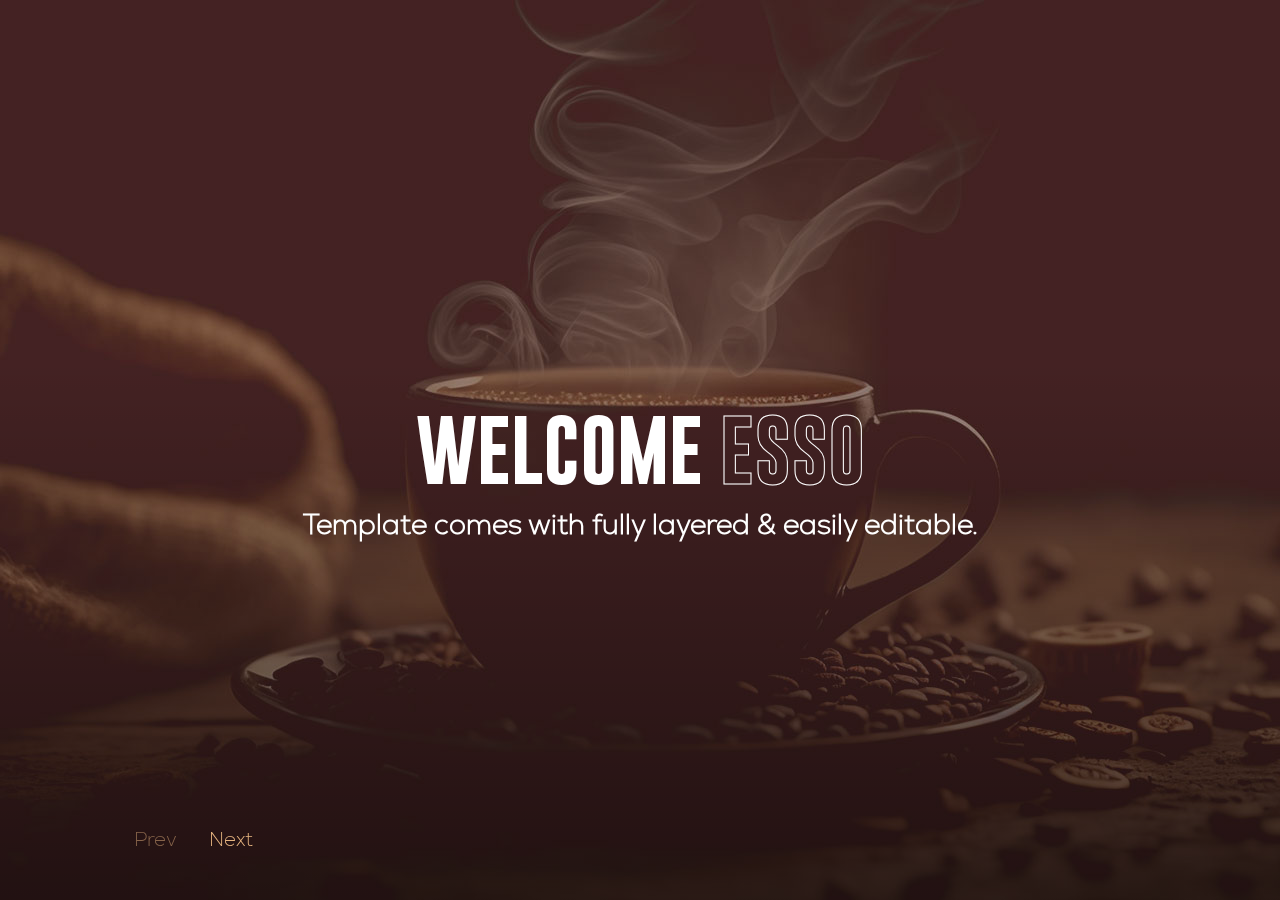
==== index.html @ eca82db4 "git init" ====
<!DOCTYPE html>
<html lang="en-US">

<head>

  <meta http-equiv="Content-Type" content="text/html; charset=UTF-8">
  <meta name="viewport" content="width=device-width, initial-scale=1.0">

  <title>ESSO | Coffee Shop Slider</title>

  <link rel='stylesheet' href='css/showcase.css' type='text/css' media='all'>
  <link rel='stylesheet' href='css/style.css' type='text/css' media='all'>
</head>

<body class="home page-template page-template-showcase-page page-template-showcase-page-php page page-id-16 hidden hidden-ball smooth-scroll">
  <main>

    <!--Cd-main-content -->
    <div class="cd-index cd-main-content">

      <!-- Page Content -->
      <div id="page-content" class="light-content">

        <div id="content-scroll">
          <!-- Main -->
          <div id="main">

            <!-- Main Content -->
            <div id="main-content">

              <!-- Showcase Holder -->
              <div id="showcase-holder">
                <div id="showcase-tilt-wrap">
                  <div id="showcase-tilt">
                    <div id="showcase-slider" class="swiper-container">
                      <div class="swiper-control">
                        <button class="swiper-button-prev">Prev</button>
                        <button class="swiper-button-next">Next</button>
                      </div>
                      <div class="swiper-wrapper">
                        <!-- Section Slide -->
                        <div class="swiper-slide" data-number="" data-title="">
                          <div class="img-mask">
                            <div class="section-image"
                              data-src="img/Photo-1.jpg">
                            </div>
                          </div>
                          <div class="title hide-ball" data-type="page-transition">
                            <div>
                              WELCOME <span>ESSO</span>
                            </div>
                            <p class="subtitle">Template comes with fully layered & easily editable.</p>
                          </div>
                        </div>
                        <!--/Section Slide -->
                        <!-- Section Slide -->
                        <div class="swiper-slide" data-number="" data-title="">
                          <div class="img-mask">
                            <div class="section-image"
                              data-src="img/Photo-2.jpg">
                            </div>
                          </div>
                          <div class="title hide-ball" data-type="page-transition">
                            <div>
                              ESSO <span>COFFEE</span>
                            </div>
                            <p class="subtitle">Template comes with fully layered & easily editable.</p>
                          </div>
                        </div>
                        <!--/Section Slide -->
                        <!-- Section Slide -->
                        <div class="swiper-slide" data-number="" data-title="">
                          <div class="img-mask">
                            <div class="section-image"
                              data-src="img/Photo-3.jpg">
                            </div>
                          </div>
                          <div class="title hide-ball" data-type="page-transition">
                            <div>
                              SPECIAL <span>COFFEE</span>
                            </div>
                            <p class="subtitle">Template comes with fully layered & easily editable.</p>
                          </div>
                        </div>
                        <!--/Section Slide -->
                      </div>
                    </div>
                  </div>
                </div>
                <div class="showcase-captions-wrap no-stroked">
                  <div class="showcase-captions"></div>
                </div>
              </div>
              <!-- Showcase Holder -->
            </div>
            <!-- /Main Content -->
          </div>
          <!--/Main -->
        </div>
      </div>
      <!--/Page Content -->
    </div>
    <!--/Cd-main-content -->
  </main>
  <!--/Main -->

  <script type='text/javascript' src='js/jquery.min.js'></script>
  <script type='text/javascript' src='js/scrollmagic.min.js'></script>
  <script type='text/javascript' src='js/animation.gsap.min.js'></script>
  <script type='text/javascript' src='js/jquery.waitforimages.js'></script>
  <script type='text/javascript' src='js/tweenmax.min.js'></script>
  <script type='text/javascript' src='js/wheel-indicator.js'></script>
  <script type='text/javascript' src='js/swiper.min.js'></script>
  <script type='text/javascript' src='js/smooth-scrollbar.min.js'></script>
  <script type='text/javascript' src='js/scripts.js'></script>
</body>

</html>
---- css/showcase.css ----
#showcase-holder {
  width:100%;
  height:100vh;
  position:absolute;
  perspective: 1000px;
  overflow:hidden;
  /* -webkit-transform: scale(1.05);
  transform: scale(1.05); */
}

#showcase-tilt-wrap {
  width:100%;
  height:100vh;
  position:absolute;
  perspective: 1000px;
  overflow:hidden;
}

#showcase-tilt {
  width:100%;
  height:100%;
  position:fixed;
  overflow:visible;
  transform-style: preserve-3d;
  -webkit-transform: none !important;
  transform: none !important;	
}

#showcase-tilt.disabled {
  -webkit-transform: translate3d(0, 0, 0) scale(1.05)!important;
  transform: translate3d(0, 0, 0) scale(1.05)!important;
  -webkit-transition: 0.5s ease-in-out;
  transition: 0.5s ease-in-out;
}

#showcase-slider, #showcase-carousel-slider {
  height: 100%;
  width: 100%;
}

.scale-up #showcase-slider {
  cursor: grabbing!important;
}

#showcase-slider .swiper-wrapper {
  position: relative;
  display: block;
  -webkit-box-sizing: border-box;
  box-sizing: border-box;
}

.swiper-slide {
  width: 100%;
  height: 100%;
  position: relative;
  overflow: hidden;
  -webkit-user-select: none;
  -webkit-touch-callout: none; 
  user-select: none;		
}

.img-mask {	
  width:100%;
  height:100%;
  display: block;
  position:absolute;
  box-sizing:border-box;
}

.section-image {
  position:relative;
  width:100%;
  height:100%;
  background-repeat:no-repeat;
  background-position:center center;
  background-size: cover;
  opacity:1;		 
}

.section-image::after {
  content: "";
  width: 100%;
  height: 60%;
  position: absolute;
  bottom: 0;
  left: 0;
  pointer-events: none;
  background: -moz-linear-gradient(top, rgba(0,0,0,0) 0%, rgba(0,0,0,0.5) 100%);
  background: -webkit-linear-gradient(top, rgba(0,0,0,0) 0%,rgba(0,0,0,0.5) 100%);
  background: linear-gradient(to bottom, rgba(0,0,0,0) 0%,rgba(0,0,0,0.5) 100%);
  filter: progid:DXImageTransform.Microsoft.gradient( startColorstr='#00000000', endColorstr='#a6000000',GradientType=0 );
}

#showcase-holder .showcase-captions-wrap {
  position: absolute;
  top: 0;
  right: 0;
  left: 0;
  margin: 0 auto;		
  padding: 0 50px;
  box-sizing: border-box;
  max-width:1280px;
  width: 100%;
  height:180px;
  z-index: 100;
  bottom: 0;
  pointer-events:none;
  overflow:hidden;
  top:calc(50vh - 90px);
}

#showcase-holder .showcase-captions-wrap.stroked {
  height:540px;
  top:calc(50vh - 90px);
  padding-top:180px;
  transform: translateY(-180px);
  -webkit-transform: translateY(-180px);
  
}

#showcase-holder .showcase-captions {
  width:100%;
  box-sizing: border-box;
  position:relative;
}

#showcase-holder .swiper-pagination-bullet {
  position: relative;
  width: 100%;
  height: auto;
  display: block;
  border-radius: 0;
  background: transparent;
  box-sizing: border-box;
  text-align: left;
  opacity: 1;
  bottom: 0;	
}

#showcase-holder .swiper-pagination-bullet {
  color: rgba(0,0,0,1);
  text-align: left;
}

.light-content #showcase-holder .swiper-pagination-bullet {
  color: rgba(255,255,255,1);
}

.swiper-slide .outer {
  max-width: 1280px;
  position: relative;
  margin: 0 auto;
  padding: 0 70px;
  box-sizing: border-box;
}

.title {
  font-weight: 700;
  font-family: 'Gobold', sans-serif;
  position: relative;
  display:flex;
  flex-direction: column;
  align-items: center;
  column-gap: 20px;
  margin-bottom:0px;
  width:auto;
  font-size:110px;
  line-height:180px;
  color:#000;
  -webkit-touch-callout: none; 
  -webkit-user-select: none; 
  -khtml-user-select: none; 
  -moz-user-select: none; 
  -ms-user-select: none; 
  user-select: none; 
}

.light-content .title {
  color:#fff;
}

.no-stroked .title {
  position:absolute;
  top:0;
  opacity:0;
  transform: translateY(180px);
  -webkit-transform: translateY(180px);
}

.no-stroked .swiper-pagination-bullet:first-child .title {
  position:absolute;
  top:0;
  opacity:1;
  transform: translateY(0px);
  -webkit-transform: translateY(0px);
}

.stroked .title {
  color:transparent;
  -webkit-text-stroke: 1px #000;
  opacity:0.3;
}

.light-content .stroked .title {
  color:transparent;
  -webkit-text-stroke: 1px #fff;
}

.stroked .title {
  position:absolute;
  top:0;
  opacity:0;
  transform: translateY(180px);
  -webkit-transform: translateY(180px);
}

.stroked .swiper-pagination-bullet:nth-child(1) .title {
  position:absolute;
  top:0;
  opacity:0.3;
  transform: translateY(0px);
  -webkit-transform: translateY(0px);
}

.stroked .swiper-pagination-bullet:nth-child(2) .title {
  position:absolute;
  top:0;
  opacity:0.3;
  transform: translateY(180px);
  -webkit-transform: translateY(180px);
}

.stroked .swiper-pagination-bullet:nth-child(3) .title {
  position:absolute;
  top:0;
  opacity:0.3;
  transform: translateY(360px);
  -webkit-transform: translateY(360px);
}

.outer .title {
  opacity:1;
  transform: none !important;
}

.title span, .stroked .title span {
  color: transparent;
  -webkit-text-stroke: 1px #fff;
}

.showcase-subtitles-wrap {
  position: absolute;
  left: 0;
  top:30px;
  width: 100%;
  height: 20px;
  overflow: hidden;
  pointer-events:none;
}

.showcase-subtitles-wrap .swiper-pagination-bullet {
  position: relative;
  width: 100%;
  height: auto;
  display: block;
  border-radius: 0;
  background: transparent;
  box-sizing: border-box;
  text-align: left;
  opacity: 1;
  bottom: 0;	
}

.subtitle {
  transform: none !important;
  font-family: "NexaExtra", sans-serif;
  font-size: 28px;
}

.showcase-subtitles-wrap .swiper-pagination-bullet:first-child .subtitle {
  position:absolute;
  top:0;
  opacity:1;
  transform: translateY(0px);
  -webkit-transform: translateY(0px);
}

.light-content .showcase-subtitles-wrap .subtitle {
  color:#fff;
}

.no-stroked .subtitle, .stroked .subtitle {
  position:absolute;
  display:none;
}

.arrows-wrap {
  width: 160px;
  height: 80px;
  position: relative;
  float:left;
  bottom:0px;
  pointer-events:initial;
  opacity:1;
}

.prev-wrap, .next-wrap {
  width:80px;
  height:80px;
  float:left;
  display: flex;
  position: relative;
  justify-content: center;
  align-items: center;
}

.next-wrap {
  float:right;
}

.arrows-wrap .swiper-button-next, .arrows-wrap .swiper-button-prev {
  position: relative;
  top: auto;
  width: 40px;
  height: 40px;
  margin-top: 0;
  z-index: 10;
  cursor: pointer;
  background-size: 11px 20px;
  background-position: center;
  background-repeat: no-repeat;
  left: auto;
  right: auto;
  background-image:none!important; 
}

.arrows-wrap .swiper-button-prev::before {
  height: 40px;
  width: 40px;
  position: absolute;
  left:0;
  font-size: 30px;
  line-height:40px;
  text-align:center;		
  font-family: 'FontAwesome';
  content: "\f106";
  color: #000;
  -webkit-transition: 0.15s ease-in-out;
  transition: 0.15s ease-in-out;
}

.arrows-wrap .swiper-button-next::before {
  height: 40px;
  width: 40px;
  position: absolute;
  left:0;
  font-size: 30px;
  line-height:40px;
  text-align:center;		
  font-family: 'FontAwesome';
  content: "\f107";
  color: #000;
  -webkit-transition: 0.15s ease-in-out;
  transition: 0.15s ease-in-out;
}

.light-content .arrows-wrap .swiper-button-prev::before, .light-content .arrows-wrap .swiper-button-next::before {
  color: #fff;
}

.arrows-wrap .swiper-button-next.swiper-button-disabled, .arrows-wrap .swiper-button-prev.swiper-button-disabled {
  opacity: 1;
}
  
#quickmenu {
  position:fixed;
  z-index:15;
  height:100vh;
  width:100%;
  top:0;
  left:0;
  right:0;
  bottom:0;
  opacity:0;
  visibility:hidden;
    box-sizing: border-box;
  -webkit-transition: all 0.1s ease-in-out 0.3s;
  transition: all 0.1s ease-in-out 0.3s;
}

#quickmenu::after {
  content: "";
  width: 100%;
  height: 30%;
  position: absolute;
  top: 0;
  left: 0;
  pointer-events: none;
  opacity:0;
  -webkit-transition: all 0.1s ease-in-out 1s;
  transition: all 0.1s ease-in-out 1s;
  background: -moz-linear-gradient(top, rgba(255,255,255,1) 25%, rgba(255,255,255,0) 100%); 
  background: -webkit-linear-gradient(top, rgba(255,255,255,1) 25%, rgba(255,255,255,0) 100%); 
  background: linear-gradient(to bottom, rgba(255,255,255,1) 25%, rgba(255,255,255,0) 100%); 
  filter: progid:DXImageTransform.Microsoft.gradient( startColorstr='#000000', endColorstr='#00000000',GradientType=0 ); 
}

.light-content #quickmenu::after {
  content: "";
  width: 100%;
  height: 30%;
  position: absolute;
  top: 0;
  left: 0;
  pointer-events: none;
  opacity:0;
  -webkit-transition: all 0.1s ease-in-out 1s;
  transition: all 0.1s ease-in-out 1s;
  background: -moz-linear-gradient(top, rgba(17,17,17,1) 25%, rgba(17,17,17,0) 100%); 
  background: -webkit-linear-gradient(top, rgba(17,17,17,1) 25%, rgba(17,17,17,0) 100%); 
  background: linear-gradient(to bottom, rgba(17,17,17,1) 25%, rgba(17,17,17,0) 100%); 
  filter: progid:DXImageTransform.Microsoft.gradient( startColorstr='#000000', endColorstr='#00000000',GradientType=0 ); 
}

#quickmenu.active::after {
  opacity:1;
  -webkit-transition: all 0.3s ease-in-out 0.5s;
  transition: all 0.3s ease-in-out 0.5s;
}

#quickmenu.active {
  opacity:1;
  visibility:visible;
  -webkit-transition: all 0.3s ease-in-out 0.1s;
  transition: all 0.3s ease-in-out 0.1s;
}

.show-loader #quickmenu.active::after {
  opacity:0;
  visibility:hidden;
  -webkit-transition: all 0.1s ease-in-out 0s;
  transition: all 0.1s ease-in-out 0s;
}

#close-quickmenu {
  position: absolute;
  height:inherit;
  width:100vw;
  top:0;
  left:0;
  right:0;
  bottom:0;
}

#quickmenu .outer {
  width: 100%;
  box-sizing: border-box;
}

#quickmenu .inner {
  vertical-align: middle;
  position: relative;
  text-align: left;
}

#quickmenu-scroll {
  position: fixed;
  left: 0;
  top: 0;
  bottom: 0;
  right: 0;
  width: calc(100% + 30px);
  overflow:hidden;
  overflow-y: scroll;
}

#quick-projects  {
  position: relative;
  top: 0;
  left: 0;
  width: 100%;
  max-width:1280px;
  box-sizing:border-box;
  margin: 0 auto;
  padding: 220px 50px;
  overflow:hidden;
  pointer-events: none;
}

#quick-projects li {
  list-style:none;
  position: relative;
  margin:0;
  display:table;
  cursor:pointer;
  pointer-events: initial;
}

.quick-title {
  font-weight: 700;
  font-family: 'Oswald', sans-serif;
  font-size:3vw;
  line-height:140px;
  position: relative;
  display:table;
  margin-bottom:0px;
  vertical-align: top;
  width:auto;	
  z-index:10;
  color:transparent;
  -webkit-text-stroke: 1px rgba(0,0,0,0.3);
  pointer-events: none;
}

.thumb-no-ajax .quick-title {
  pointer-events: initial;
}

.light-content .quick-title {
  -webkit-text-stroke: 1px rgba(255,255,255,0.3);
}

#quick-projects li:hover .quick-title {
  color:#000;
  -webkit-text-stroke: 1px rgba(0,0,0,0);
}

.light-content #quick-projects li:hover .quick-title {
  color:#fff;
  -webkit-text-stroke: 1px rgba(255,255,255,0);
}

.above .quick-title {
  color:#fff;
  overflow:hidden;
  -webkit-text-stroke: 1px rgba(255,255,255,0);
}

.quick-title span {
  font-size: 12px;
  line-height: 12px;
  position: absolute;
  top:2.3vw;
  right:-25px;
  color:#000;
  -webkit-text-stroke: 0px;
  opacity:0.3;
}

.light-content .quick-title span {
  color:#fff;
}

#quick-projects li:hover .quick-title span {
  opacity:1;
}

.q-cat {
  font-size: 12px;
  line-height: 12px;
  font-weight: 600;
  font-family: 'Poppins', sans-serif;
  position: fixed;
  top: 3vw;
  left: 0;
  color: #fff;
  text-align: right;
  width: 1180px;
  opacity:0;
}

#quick-projects li:hover .quick-title .q-cat {
  opacity:1;
}


.hover-reveal {
  position: fixed;
  width: 500px;
  height: 300px;
  top: 0;
  left: 0;
  pointer-events: none;
  opacity: 0;
}

.show-loader .hover-reveal {
  display:none;
}

.show-loader .above .hover-reveal {
  display:block;
}

.hover-reveal__inner,
.hover-reveal__img {
  width: 100%;
  height: 100%;
  position: relative;
}

.hover-reveal__deco {
  width: 100%;
  height: 100%;
  position: absolute;
  top: 0;
  left: 0;
  background-color: #181314;
}

.hover-reveal__img {
  background-size:cover;
  background-position:center center;
  background-repeat:no-repeat;
  width:100%;
  height: 100%;
  position:relative;
  display:block;
}

.hover-reveal__img::after {
  content: "";
  opacity:0;
  width: 100%;
  height: 60%;
  position: absolute;
  bottom: 0;
  left: 0;
  pointer-events: none;
  -webkit-transition: all 0.6s ease-in-out;
  transition: all 0.6s ease-in-out;
}

.above .hover-reveal__img::after {
  display:none;
}

.load-project-thumb .hover-reveal__img::after {
  content: "";
  opacity:1;
  width: 100%;
  height: 60%;
  position: absolute;
  bottom: 0;
  left: 0;
  pointer-events: none;
  background: -moz-linear-gradient(top, rgba(0,0,0,0) 0%, rgba(0,0,0,0.5) 100%);
  background: -webkit-linear-gradient(top, rgba(0,0,0,0) 0%,rgba(0,0,0,0.5) 100%);
  background: linear-gradient(to bottom, rgba(0,0,0,0) 0%,rgba(0,0,0,0.5) 100%);
  filter: progid:DXImageTransform.Microsoft.gradient( startColorstr='#00000000', endColorstr='#a6000000',GradientType=0 );
  -webkit-transition: all 0.6s ease-in-out;
  transition: all 0.6s ease-in-out;
}


.scale-up #showcase-carousel-slider .swiper-wrapper1 {
  -webkit-transition: all 900ms cubic-bezier(0.19, 1, 0.22, 1)!important;
  transition:         all 900ms cubic-bezier(0.19, 1, 0.22, 1)!important;
  -moz-transform-style: flat;
  -webkit-transform-style: flat;
  -ms-transform-style: flat;
  transform-style: flat;
}

#showcase-holder-wrap {
  width:100%;
  height:100vh;
  position:absolute;
}

#showcase-holder.carousel-slider, #showcase-showcase-holder-wrap {
  overflow:visible;
}

  #showcase-carousel-slider.swiper-container {
      width: 100%;
      height: 100%;
      margin-left: auto;
      margin-right: auto;
  overflow:visible;
  }

#showcase-carousel-slider .section-image {
  max-width: 1060px;
  margin: 0 auto;
  height: 56%;
  top: 22%;
}

#showcase-carousel-slider .outer {
  pointer-events: none;
  max-width: 1280px;
  position: relative;
  margin: 0 auto;
  padding: 0 50px;
  box-sizing: border-box;
}

#showcase-carousel-slider .outer .title-wrapper {
  height:120px;
  line-height: 120px;
  transform: translate3d(0px, 10px, 0px);
  overflow:hidden;
}

#showcase-carousel-slider .outer .title {
  opacity: 1;
  pointer-events: initial;
  line-height: 120px;
}

#showcase-carousel-slider .swiper-slide:nth-child(2) .title {
  transform: translateY(180px);
  -webkit-transform: translateY(180px);
}

#showcase-carousel-slider .outer .title span {
  top: 1.2vw;
}

#showcase-carousel-slider .outer .subtitle-wrapper {
  height:20px;
  line-height: 20px;
  transform: translate3d(0px, 10px, 0px);
  overflow:hidden;
}

#showcase-carousel-slider .outer .subtitle {
  font-size: 14px;
  font-weight: 600;
  line-height: 20px;
  margin-left: 2px;
  margin-bottom: 0px;
  position: relative;
  color:#000;
}

.light-content #showcase-carousel-slider .outer .subtitle {
  color:#fff;
}

#showcase-carousel-slider .swiper-slide:nth-child(2) .subtitle {
  transform: translateY(40px);
  -webkit-transform: translateY(40px);
}

#showcase-carousel-slider .hero-video-wrapper {
    position: absolute;
  z-index:0;
}


/*--------------------------------------------------
16. Responsive
---------------------------------------------------*/			
    
@media only screen and (max-width: 1600px) {

.showcase-subtitles-wrap {
  left: 60px;
}

}

@media only screen and (max-width: 1500px) {

.showcase-subtitles-wrap {
  left: 100px;
}

}


@media only screen and (max-width: 1466px) {
  
.title, #showcase-carousel-slider .outer .title {
  font-size: 70px;
  line-height: 120px;
  height:120px;
}

.title span, .stroked .title span, #showcase-carousel-slider .outer .title span {
  top: 30px;
}

#showcase-holder .showcase-captions-wrap {
  padding: 0 50px;
  box-sizing: border-box;
  max-width: 1280px;
  height: 120px;
  top: calc(50vh - 60px);
}

#showcase-holder .showcase-captions-wrap.stroked {
  height: 360px;
  top: calc(50vh - 60px);
  padding-top: 120px;
  transform: translateY(-120px);
  -webkit-transform: translateY(-120px);
}

.no-stroked .title {
  transform: translateY(120px);
  -webkit-transform: translateY(120px);
}

.stroked .title {
  transform: translateY(120px);
  -webkit-transform: translateY(120px);
}

.stroked .swiper-pagination-bullet:nth-child(2) .title {
  transform: translateY(120px);
  -webkit-transform: translateY(120px);
}

.stroked .swiper-pagination-bullet:nth-child(3) .title {
  transform: translateY(240px);
  -webkit-transform: translateY(240px);
}

.quick-title {
  font-size: 3vw;
  line-height: 100px;
}

#quick-projects  {
  max-width:1280px;
  padding: 180px 50px;
}

.q-cat {
  display:none;
}

.hover-reveal {
  width: 350px;
  height: 200px;
}

.arrows-wrap {
  left: -30px;
}

.showcase-subtitles-wrap {
  left: 60px;
}

#showcase-carousel-slider .img-mask {
  padding: 0 110px;
}



}

@media only screen and (max-width: 1386px) {

.showcase-subtitles-wrap {
  left: 160px;
}

}



@media only screen and (max-width: 1024px) {

#quickmenu {
  display:none;
}

.swiper-slide .outer {
  padding: 0 50px;
}

.title, #showcase-carousel-slider .outer .title {
  font-size: 60px;
  line-height: 100px;
  height:100px;
}

.title span, .stroked .title span, #showcase-carousel-slider .outer .title span {
  top: 25px;
}

#showcase-holder .showcase-captions-wrap {
  padding: 0 40px;
  box-sizing: border-box;
  max-width: 1280px;
  height: 100px;
  top: calc(50vh - 50px);
}

#showcase-holder .showcase-captions-wrap.stroked {
  height: 300px;
  top: calc(50vh - 50px);
  padding-top: 100px;
  transform: translateY(-100px);
  -webkit-transform: translateY(-100px);
}

.no-stroked .title {
  transform: translateY(100px);
  -webkit-transform: translateY(100px);
}

.stroked .title {
  transform: translateY(100px);
  -webkit-transform: translateY(100px);
}

.stroked .swiper-pagination-bullet:nth-child(2) .title {
  transform: translateY(100px);
  -webkit-transform: translateY(100px);
}

.stroked .swiper-pagination-bullet:nth-child(3) .title {
  transform: translateY(200px);
  -webkit-transform: translateY(200px);
}

#showcase-holder.carousel-slider, #showcase-showcase-holder-wrap {
  overflow:hidden;
}

#showcase-carousel-slider .img-mask {
  padding: 0 90px;
}

#showcase-carousel-slider .outer {
  padding: 0 40px;
}

#showcase-carousel-slider .outer .title-wrapper {
  height: 100px;
  line-height: 100px;
}

}


@media only screen and (max-width: 767px) {

.swiper-slide .outer {
  padding: 0 40px;
}

.title, #showcase-carousel-slider .outer .title {
  font-size: 50px;
  line-height: 80px;
  height:80px;
}

.title span, .stroked .title span, #showcase-carousel-slider .outer .title span {
  top: 20px;
}

#showcase-holder .showcase-captions-wrap {
  padding: 0 30px;
  box-sizing: border-box;
  max-width: 1280px;
  height: 80px;
  top: calc(50vh - 40px);
}

#showcase-holder .showcase-captions-wrap.stroked {
  height: 240px;
  top: calc(50vh - 40px);
  padding-top: 80px;
  transform: translateY(-80px);
  -webkit-transform: translateY(-80px);
}

.no-stroked .title {
  transform: translateY(80px);
  -webkit-transform: translateY(80px);
}

.stroked .title {
  transform: translateY(80px);
  -webkit-transform: translateY(80px);
}

.stroked .swiper-pagination-bullet:nth-child(2) .title {
  transform: translateY(80px);
  -webkit-transform: translateY(80px);
}

.stroked .swiper-pagination-bullet:nth-child(3) .title {
  transform: translateY(160px);
  -webkit-transform: translateY(160px);
}

#showcase-carousel-slider .img-mask {
  padding: 0 70px;
}

#showcase-carousel-slider .section-image {
  height: 46%;
  top: 27%;
}

#showcase-carousel-slider .outer {
  padding: 0 30px;
}

#showcase-carousel-slider .outer .title-wrapper {
  height: 80px;
  line-height: 80px;
}

}


@media only screen and (max-width: 479px) {

.swiper-slide .outer {
  padding: 0 30px;
}

.title, #showcase-carousel-slider .outer .title {
  font-size: 40px;
  line-height: 80px;
  height:80px;
}

#showcase-holder .showcase-captions-wrap {
  padding: 0 20px;
}

#showcase-carousel-slider .img-mask {
  padding: 0 50px;
}

#showcase-carousel-slider .section-image {
  height: 30%;
  top: 35%;
}

#showcase-carousel-slider .outer {
  padding: 0 20px;
}

}
---- css/style.css ----
/*
	Theme Name: ESSO
	Theme URI: http://clapat.ro/themes/hervin-wordpress/
	Description: Coffee Shop Slider
	Version: 1.0
	Author: Clapat
	Author URI: http://themeforest.net/user/clapat
	Created Date: 02/05/2024
	License: Themeforest
	License: GNU General Public License version 3.0
	License URI: http://www.gnu.org/licenses/gpl-3.0.html
	Tags: four-columns, custom-background, custom-colors, featured-images, full-width-template, theme-options
	Text Domain: esso
*/

/*------------------------------------------------------------------

01. General Styles
02. Hero Section
03. Main Content 
04. Responsive Media Querries

-------------------------------------------------------------------*/

	
/*--------------------------------------------------
	01. General Settings
---------------------------------------------------*/	
@font-face {
    font-family: 'NexaExtra';
    src: url('../fonts/Nexa-ExtraLight/Nexa-ExtraLight.eot');
    src: url('../fonts/Nexa-ExtraLight/Nexa-ExtraLight.eot?#iefix') format('embedded-opentype'),
        url('../fonts/Nexa-ExtraLight/Nexa-ExtraLight.woff2') format('woff2'),
        url('../fonts/Nexa-ExtraLight/Nexa-ExtraLight.woff') format('woff'),
        url('../fonts/Nexa-ExtraLight/Nexa-ExtraLight.ttf') format('truetype'),
        url('../fonts/Nexa-ExtraLight/Nexa-ExtraLight.svg#Nexa-ExtraLight') format('svg');
    font-weight: 100;
    font-style: normal;
    font-display: swap;
}

@font-face {
    font-family: 'Gobold';
    src: url('../fonts/GoBold/GoboldBold.eot');
    src: url('../fonts/GoBold/GoboldBold.eot?#iefix') format('embedded-opentype'),
        url('../fonts/GoBold/GoboldBold.woff2') format('woff2'),
        url('../fonts/GoBold/GoboldBold.woff') format('woff'),
        url('../fonts/GoBold/GoboldBold.ttf') format('truetype'),
        url('../fonts/GoBold/GoboldBold.svg#GoboldBold') format('svg');
    font-weight: bold;
    font-style: normal;
    font-display: swap;
}

	
html,body{
	font-family: 'NexaExtra';
	font-weight: 300;
	font-size:14px;
	height:100%;
	width:100%;
	color:#777;
	background-color:#000;
}

html {
	box-sizing: border-box;
	margin-right: 0px!important;
	overflow: visible!important;
}

body {
	overflow: hidden;
	overflow-y:scroll;
	-webkit-transition: opacity 0.2s ease-in-out 0.2s;
	transition: opacity 0.2s ease-in-out 0.2s;
}

body.smooth-scroll {
	overflow:hidden;
}

body.hidden {
	opacity:0;
}

html, body, div, span, applet, object, iframe, h1, h2, h3, h4, h5, h6, p, blockquote, pre, a, abbr, acronym, address, big, cite, code, del, dfn, em, font, ins, kbd, q, s, samp, small, strike, strong, sub, sup, tt, var, dl, dt, dd, ol, ul, li, fieldset, form, label, legend, table, caption, tbody, tfoot, thead, tr, th, td {
	border: 0;
	margin: 0;
	outline: 0;
	padding: 0;
	vertical-align: baseline;
}

article,
aside,
details,
figcaption,
footer,
header,
hgroup,
nav,
section {
	display: block;
}

audio {
	display: inline-block;
	max-width: 100%;
}	

address {
	font-style: italic;
	margin-bottom: 24px;
}

abbr[title] {
	border-bottom: 1px dotted #2b2b2b;
	cursor: help;
}

b,
strong {
	font-weight: 600;
	color:#000;
}

.light-content b, .light-content strong {
	font-weight: 600;
	color:#fff;
}

cite,
dfn,
em,
i {
	font-style: italic;
}

mark, ins {
	background: none repeat scroll 0 0 #111;
	text-decoration: none;
	color: #fff;
	padding: 0px 10px;
	display: inline-block;
	border-radius: 2px;
}

code,
kbd,
tt,
var,
samp,
pre {
	font-family: monospace, serif;
	font-size: 15px;
	-webkit-hyphens: none;
	-moz-hyphens:    none;
	-ms-hyphens:     none;
	hyphens:         none;
	line-height: 1.6;
}

pre {
	border: 1px solid rgba(0, 0, 0, 0.1);
	-webkit-box-sizing: border-box;
	-moz-box-sizing:    border-box;
	box-sizing:         border-box;
	margin-bottom: 24px;
	max-width: 100%;
	overflow: auto;
	padding: 12px;
	white-space: pre;
	white-space: pre-wrap;
	word-wrap: break-word;
}

blockquote,
q {
	-webkit-hyphens: none;
	-moz-hyphens:    none;
	-ms-hyphens:     none;
	hyphens:         none;
	quotes: none;
}

blockquote:before,
blockquote:after,
q:before,
q:after {
	content: "";
	content: none;
}

blockquote {
	color: #000;
	font-size: 18px;
	font-weight: 300;
	line-height: 30px;
	margin-bottom: 24px;
	border-left:4px #222 solid;
	padding:20px 20px 20px 40px;
}

blockquote p {
	color: #000;
	margin-bottom:0px;
	font-weight:600;
}

.light-content blockquote p {
	color: #fff;
}

blockquote span {
	display:block;
	margin-top:20px;
	font-weight:400;
	font-size:12px;
	font-style:normal;
	color:#999;
}

blockquote cite,
blockquote small {
	color: #555d66;
	font-size: 14px;
	font-weight: 400;
}

blockquote em,
blockquote i,
blockquote cite {
	font-style: normal;
}

blockquote strong,
blockquote b {
	font-weight: 400;
}

small {
	font-size: smaller;
}

big {
	font-size: 125%;
}

sup,
sub {
	font-size: 75%;
	height: 0;
	line-height: 0;
	position: relative;
	vertical-align: baseline;
}

sup {
	bottom: 1ex;
}

sub {
	top: .5ex;
}

dl {
	margin-bottom: 24px;
}

dt {
	font-weight: bold;
}

dd {
	margin-bottom: 24px;
}

ul,
ol {
	list-style: none;
	margin: 0 0 24px 20px;
}

ul,
ol {
	list-style: none;
	margin: 0 0 24px 20px;
}

ul {
	list-style: disc;
}

ol {
	list-style: decimal;
}

li > ul,
li > ol {
	margin: 10px 0 0 20px;
}

li {
	line-height: 20px;
	color:#333;
	margin-bottom:10px;
}

.light-content li {
	color:#fff;
}

figure {
	margin:0;
	position:relative;
	display: block;
}

figure.has-parallax, .has-parallax figure {		
	overflow:hidden;
	max-height:80vh;
	display:block!important;
}

figure img {
	max-width:100%;
}

.full img, .alignfull img {
	width:100vw;
}

fieldset {
	border: 1px solid rgba(0, 0, 0, 0.1);
	margin: 0 0 24px;
	padding: 0;
}

legend {
	white-space: normal;
}

button,	input {
	line-height: normal;
}

input,
textarea {
	background-image: -webkit-linear-gradient(hsla(0,0%,100%,0), hsla(0,0%,100%,0)); /* Removing the inner shadow, rounded corners on iOS inputs */
}

button, html input[type="button"], input[type="reset"], input[type="submit"] {
	cursor: pointer;
}

button[disabled],
input[disabled] {
	cursor: default;
}

input[type="checkbox"],
input[type="radio"] {
	padding: 0;
}

input[type="search"] {
	-webkit-appearance: textfield;
}

input[type="search"]::-webkit-search-decoration {
	-webkit-appearance: none;
}

button::-moz-focus-inner, input::-moz-focus-inner {
	border: 0;
	padding: 0;
}

textarea {
	overflow: auto;
	vertical-align: top;
}

table, th, td {
	border: 1px solid rgba(0, 0, 0, 0.1);
}

table, th, td {
	border: 1px solid rgba(0, 0, 0, 0.1);
}

table {
	border-collapse: separate;
	border-spacing: 0;
	border-width: 1px 0 0 1px;
	margin-bottom: 24px;	
	width: 100%;
}

caption, th, td {
	font-weight: normal;
	text-align: left;
}

th {
	border-width: 0 1px 1px 0;
	padding: 10px;
}

td {
	border-width: 0 1px 1px 0;
	padding: 10px;
}

del {
	color: #767676;
}

hr {
	border: 0;
	height: 25px;
	width:100%;
	float:none;
	margin:0;
	display:inline-block;
}

hr.small {
	height:20px;
}

hr:after {
	clear: both;
	content: " ";
	display: block;
	height: 0;
	visibility: hidden;
}

::selection {
	background: #000;
	color: #fff;
	text-shadow: none;
}

::-moz-selection {
	background: #000;
	color: #fff;
	text-shadow: none;
}

img {
	border: 0 none;
	max-width: 100%;
	vertical-align: middle;
	height:auto;
}
	
h1, h2, h3, h4, h5, h6 {
	font-weight: 600;
	color:#000;
	margin-bottom:10px;
}

h1{
	font-size:48px;
	line-height: 60px;
}

h2{
	font-size: 36px;
	line-height: 48px;
}

h3{
	font-size:30px;
	line-height: 40px;
	margin-left:-1px;
}

h4{
	font-size:24px;
	line-height: 36px;
	margin-left:-1px;	
}

h5{
	font-size:18px;
	line-height: 28px;
	margin-left:-1px;
}

h6{
	font-size:14px;
	line-height: 24px;
}

.secondary-font {
	font-weight: 700;
}

.light-content h1, .light-content h2, .light-content h3, .light-content h4, .light-content h5, .light-content h6 {
	color: #fff!important;
}

.light-content p {
	color:rgba(255,255,255,0.5);
}

.title-has-line {
	position:relative;
}

.title-has-line::after {
	background: none repeat scroll 0 0 #000;
	bottom: 20px;
	content: "";
	height: 1px;
	left: -40px;
	position: absolute;
	width: 25px;
}

p.title-has-line::after {
	background: none repeat scroll 0 0 #000;
	top: 14px;
	content: "";
	height: 1px;
	left: -30px;
	position: absolute;
	width: 16px;
}

.light-content .title-has-line::after {
	background: none repeat scroll 0 0 rgba(255,255,255,1);
}

p {
	font-size:14px;
	margin-bottom:10px;
	line-height:28px;
	color:#777;
}

.light-content p {
	color:#fff;
}

p.no-margins {
	margin-bottom:0;
}

.bigger {
	font-size: 24px;
	font-weight: 400;
	line-height:36px;
	color:#222;
}

.smaller {
	font-size: 12px;
}

.container {
	max-width:1280px;
	width:100%;
	margin:0 auto;
	box-sizing:border-box;
}

.post-content .container {
	padding:0;
}

.container::after {
	clear: both;
	content: " ";
	display: table;
}

a:hover, a:active {
  outline: 0;
  color: #000;
}

a {
	text-decoration: none;
	color: #000;
	outline: 0;
}

a:hover {
	text-decoration:none;
}

.one_half {
	width: 48%!important;
}	

.one_third {
	width: 30.6%!important;
}	

.one_fourth {
	width: 22%!important;
}	

.one_fifth {
	width: 16.8%!important;
}	

.one_sixth {
	width: 13.33%!important;
}	

.two_fifth {
	width: 37.6%!important;
}	

.two_fourth {
	width: 48%!important;
}		

.two_third {
	width: 65.33%!important;
}	

.three_fifth {
	width: 58.4%!important;
}	

.three_fourth {
	width: 74%!important;
}	

.four_fifth {
	width: 79.2%!important;
}	

.five_sixth {
	width: 82.67%!important;
}	

.one_half, .one_third, .two_third, .three_fourth, .one_fourth, .two_fourth, .one_fifth, .two_fifth, .three_fifth, .four_fifth, .one_sixth, .five_sixth {
	float: left!important;
	margin-bottom: 20px!important;
	margin-right: 4%!important;
	position: relative!important;
}

.last {
	margin-right:0px!important;
}

.text-align-center {
	text-align:center;
}

.text-align-left {
	text-align:left;
}

.outer {
	display:table;
	width:100%;
	height:100%;
}

.inner {
	display:table-cell;
	vertical-align:middle;
	-webkit-box-sizing:border-box;
	-moz-box-sizing:border-box;
	box-sizing:border-box;
}

.vc_row {
	position:relative;
	z-index:1;
	opacity:1;
	box-sizing:border-box;
}

.small {
	max-width:800px;
	width:100%;
	margin:0 auto;
}

.vc_row.full {
	margin-left: calc(50% - 50vw)!important;
	margin-right: calc(50% - 50vw)!important;
	max-width: 1000%!important;
	width: 100vw!important;
}

.full {
	margin-left: calc(50% - 50vw)!important;
	margin-right: calc(50% - 50vw)!important;
	max-width: 1000%!important;
	width: 100vw!important;
}

.vc_row::after {
	clear: both;
	content: " ";
	display: table;
}

.full .vc_column_container > .vc_column-inner {
	padding-left: 0!important;
	padding-right: 0!important;
}

.vc_row.has-animation {
	opacity:0;
}

.row_padding_top {
	padding-top:8vw;
}

.row_padding_bottom {
	padding-bottom:8vw;
}

.row_padding_left {
	padding-left:8vw;
}

.row_padding_right {
	padding-right:8vw;
}

.row_padding_all {
	padding:8vw;
}

main {
	-webkit-transition: background 0.4s ease-in-out 0s;
	transition: background 0.4s ease-in-out 0s;
}



/*--------------------------------------------------
02. Hero Section
---------------------------------------------------*/		

#hero {		
	width:100%;
	height:auto;
	max-height:100%;
	position:relative;
	z-index:0;
}

#hero.has-image {
	z-index:2;
	height:100vh;
	overflow:hidden;
}

#hero-styles {
	position: relative;
	width: 100%;
	height:auto;
	top: 0;
	left: 0;
	right: 0;
	display: block;
	margin: 0 auto;
	z-index:2;		
}

#hero.has-image #hero-styles {
	position: fixed;
	height:100vh;
}

#hero-caption {
	display: table;
	width: 100%;
	max-width:1280px;
	padding: 200px 50px 60px 50px;
	margin: 0 auto;
	height: 100%;
	position: relative;
	box-sizing: border-box;		
}

#hero.has-image #hero-caption {
	text-align:left;
	padding: 0 50px;
}

#hero #hero-caption .inner {
	vertical-align: middle;
}

#hero-bg-wrapper {
	position: fixed;
	width: 100%;
	height: 100vh;
	z-index: 1;
	margin: 0 auto;
	left: 0;
	top:0;
	right: 0;
	-webkit-transition: filter 0.6s ease-in-out;
	transition: filter 0.6s ease-in-out;
	overflow: hidden;
}

#hero-bg-image::after {
	content: "";
	width: 100%;
	height: 60%;
	position: absolute;
	bottom: 0;
	left: 0;
	pointer-events: none;
	background: -moz-linear-gradient(top, rgba(0,0,0,0) 0%, rgba(0,0,0,0.5) 100%);
	background: -webkit-linear-gradient(top, rgba(0,0,0,0) 0%,rgba(0,0,0,0.5) 100%);
	background: linear-gradient(to bottom, rgba(0,0,0,0) 0%,rgba(0,0,0,0.5) 100%);
	filter: progid:DXImageTransform.Microsoft.gradient( startColorstr='#00000000', endColorstr='#a6000000',GradientType=0 );
}

#hero-image-parallax {
	position:absolute;
	width:100%;
	height:100%;
	transform-style: preserve-3d;
}

#hero-bg-image {
	background-size:cover;
	position:absolute;
	background-position:center center;
	width:100%;
	height:100%;
	z-index:0;
	opacity:0;
	perspective: 1000px;
	overflow:visible;
	-webkit-transform: scale(1.2);
	transform: scale(1.2);
}

.load-project-page #hero-bg-image, .load-next-project #hero-bg-image {
	opacity:1;
	-webkit-transform: scale(1.05);
	transform: scale(1.05);	
}

.load-project-page-carousel #hero-bg-image {
	opacity:1;
	-webkit-transform: scale(1.05);
	transform: scale(1.05);	
}

.hero-title {
	font-weight: 700;
	margin-bottom:0px;
	vertical-align: top;
	width:auto;
	font-size:86px;
	line-height:120px;
	z-index:10;
	color:transparent;
	-webkit-text-stroke: 1px rgba(0,0,0,0.3);
	color:#000;		
	position:relative;
	transform: translateY(5vh);
	-webkit-transform: translateY(5vh);
	opacity:0;
}

.light-content .hero-title {
	color:#fff;
	-webkit-text-stroke: 1px rgba(255,255,255,0.3);		
}

.load-project-page .hero-title, .load-project-page-carousel .hero-title {
	transform: translateY(10px)!important;
	-webkit-transform: translateY(10px)!important;
	opacity:1!important;
}

.load-next-project .hero-title  {
	transform: translateY(10px)!important;
	-webkit-transform: translateY(10px)!important;
	opacity:1!important;
}

.load-next-page .hero-title {
	transform: translateY(10px)!important;
	-webkit-transform: translateY(10px)!important;
	opacity:1!important;
}

.hero-subtitle {
	font-size:14px;
	font-weight:600;
	line-height:20px;
	margin-left:2px;
	margin-bottom:0px;
	width: 100%;
	z-index: 10;
	opacity:0;
	position:relative;
	color:#000;
	transform: translateY(15vh);
	-webkit-transform: translateY(15vh);
}

.load-next-project .hero-subtitle, .load-project-page-carousel .hero-subtitle {
	transform: translateY(10px)!important;
	-webkit-transform: translateY(10px)!important;
	opacity:1!important;
}

.load-next-page .hero-subtitle {
	transform: translateY(10px)!important;
	-webkit-transform: translateY(10px)!important;
	opacity:1!important;
}

.light-content .hero-subtitle {
	color:#fff;		
}

#hero.has-image .hero-subtitle:before, .text-align-center .hero-subtitle:before {
	left:50%;
	margin-left:-10px;
}

.hero-bottom {
	position: absolute;
	width: 100%;
	height: 140px;
	padding: 60px 80px;
	box-sizing: border-box;
	bottom: 0;
	left: 0;
	overflow: hidden;
	font-weight: 600;
	font-size: 12px;
	color:#000;
}

.light-content .hero-bottom {
	color:#fff;
}

.hb-left {
	float:left;
	height:20px;
	line-height:20px;
	opacity:0;
	transform: translateY(60px);
	-webkit-transform: translateY(60px);
}

.hb-right {
	float:right;
	height:20px;
	line-height:20px;
	opacity:0;
	transform: translateY(60px);
	-webkit-transform: translateY(60px);
}

.text-rotate {
	overflow: hidden;
	position: relative;
	height: 20px;
	cursor:pointer;
}

.text-rotate span {
	display: inline-block;
	position: relative;
	white-space: nowrap;
	top: 0;
	left: 0;		
}

.enable .text-rotate span {
	animation: move 2s;
	animation-iteration-count: infinite;
	animation-delay: 0.5s;
}

@keyframes move {
	0%  { top: 0px; }
	50% { top: -20px; }
}



#hero.error {
	height:calc(100vh - 140px);
}

#hero.error #hero-styles{
	position: fixed;
	height:calc(100vh - 140px);
}

#hero.error #hero-caption .inner {
	vertical-align: middle;
}

.error-title {
	font-weight: 700;
	display:inline-block;
	vertical-align: top;
	margin:0 auto;
	margin-bottom:0px;
	width:auto;
	font-size:3.5vw;
	line-height:90px;
	color:#000;		
	position:relative;
}

.light-content .error-title {
	color:#fff;
}

.error-subtitle {
	font-size:14px;
	font-weight:600;
	line-height:20px;
	margin-bottom:0px;
	width: 100%;
	z-index: 10;
	position:relative;
	color:#000;
	margin-bottom:20px;
}

.light-content .error-subtitle {
	color:#fff;
}

.swiper-control {
	display: flex;
	align-items: center;
	column-gap: 20px;
	position: absolute;
	bottom: 5%;
	left: 10%;
	z-index: 1;
}
.swiper-control button {
	background-color: transparent;
	color: #e8b681;
	border: none;
	font-size: 20px;
	font-family: 'NexaExtra';
}
.swiper-button-disabled {
    cursor: not-allowed;
    opacity: .5;
}

/*--------------------------------------------------
03. Main Content
---------------------------------------------------*/		

.smooth-scroll #content-scroll {
	position: fixed;
	top: 0;
	right: 0;
	bottom: 0;
	left: 0;
}

.scrollbar-track {
	background: transparent!important;
}

#main-content {
	position:relative;
	opacity:1;
	z-index:10;		
	-webkit-transition: all 0.4s ease-in-out 0s;
	transition: all 0.4s ease-in-out 0s;
}

#main-page-content {
	position: relative;
	box-sizing:border-box;
	padding:0px 50px;
	opacity: 0;
	max-width:1280px;
	margin:0 auto;
	margin-bottom:0;
	transform: translateY(15vh);
	-webkit-transform: translateY(15vh);
}

#main-page-content::after {
	clear: both;
	content: " ";
	display: table;
}

#main-page-content.project-page {
	margin-bottom: calc(55vh - 160px);
}

#main-page-content.portfolio-page {
	width:100%;
	max-width:none;
	padding:0;
}

#temporary-wrapper {
	display:none;
	visibility:hidden;
	opacity:0;
}



/*--------------------------------------------------
04. Responsive
---------------------------------------------------*/			
@media only screen and (max-width: 1600px) {

footer .button-wrap.left .button-text {
	display:none;
}

}


		
@media only screen and (max-width: 1466px) {

.percentage {
	font-size: 4.5vw;
}

.trackbar {
	margin-top: 40px;
	width: 45vw;
}

.headphones {
	margin-top: 50px;
}

header {
	height: 120px;
}

#header-container {
	padding: 15px 50px;
}

.flexnav li {
	padding: 20px;
}

#hero.has-image #hero-caption {
	padding: 0 50px;
}

.hero-title, .page-title {
	font-size: 70px;
	line-height: 120px;
}

.hero-bottom {
	height: 120px;
	padding: 50px;
}

@media only screen and (max-width: 1386px) {

	.header-middle {
		padding-left: 80px;
		box-sizing: border-box;
	}

}

@media only screen and (max-width: 1286px) {
		
	.copyright {
		left: 50px;
	}

}
	

@media all and (min-width: 1025px) {	
	
	.fullscreen-menu .flexnav li a {
		font-size: 4.5vw;
		line-height: 70px;
	}
	
}

.fullscreen-menu li.buy-item a {
	font-size: 14px;
	line-height: 30px;
}

#main-page-content.project-page {
	margin-bottom: calc(55vh - 120px);
}	

footer {
	height: 120px;
}

#footer-container {
	padding: 0 50px;
	margin: 20px auto;
}



}


@media only screen and (max-width: 1024px) {	

h1 {
	font-size: 40px;
	line-height: 50px;
}

h2 {
	font-size: 30px;
	line-height: 40px;
}

.has-mask {
	margin-bottom:0px;
}

.percentage {
	font-size: 5.5vw;
}

.trackbar {
	margin-top: 30px;
	width: 55vw;
}

.row_padding_left {
	padding-left: 40px;
}

.row_padding_right {
	padding-right: 40px;
}

.row_padding_all {
	padding: 8vw 40px;
}

header {
	height:80px;
}

#header-container {
	padding: 0;
	margin: 0 auto;
}

#logo {
	left: 40px;
}

.header-middle {
	display:none;
}

.button-wrap.right.menu {
	right: 10px;
}

.button-wrap.right.menu .button-text {
	display: none;
}

nav {
	padding-top:80px;
}

.flexnav {
	box-sizing:border-box;
	padding:0 50px;
	background: transparent;
	-webkit-transition: all .5s ease-in-out;
	transition: all .5s ease-in-out;
}

.flexnav li a, .flexnav li ul li a {
	background: transparent;
}

.flexnav li a {
	color: #999;
}

.flexnav li ul li a:hover, .flexnav li ul li a.active {
	color:#fff;
}

.flexnav li ul li a {
	border-top: 1px solid rgba(255,255,255,0.15);
}

.flexnav ul li ul li a, .flexnav ul li ul li ul li a {
	background: transparent;
}


.flexnav li ul li ul li a {
	padding: 10px 0px;	
}

.flexnav li.link {
	border-bottom: 1px solid rgba(255,255,255,0.15);
}

.flexnav li.link:last-child {
	border-bottom:none;
}

.flexnav a.link::before {
	display:none;
}

.flexnav .touch-button .navicon {
	font-style: normal!important;
}

.nav-height {
	overflow-y: scroll;
	position: relative;
	height: 100%;
	padding: 40px 0;
	padding-right: 30px;
	width: calc(100% + 30px);
	box-sizing: border-box;
}

nav {
	height: 100vh;
	position: fixed;
	width: 100%;
	box-sizing: border-box;
	visibility: visible;
	pointer-events:none;
	opacity:0;
	padding:20px 0;		
	-webkit-transition: all 0.2s ease-in 0.6s;
	transition: all 0.2s ease-in 0.6s;
}

nav.open {
	visibility:visible;
	pointer-events:initial;
	opacity:1;
	background-color: transparent;
	-webkit-transition: all 0.2s ease-out;
	transition: all 0.2s ease-out;
}

.flexnav {
	max-height: 2000px;
	-webkit-transition: all 0.2s ease-in 0.6s;
	transition: all 0.2s ease-in 0.6s;
}

.flexnav.flexnav-show {
	-webkit-transition: all .3s ease-out 0.2s;
	transition: all .3s ease-out 0.2s;	
}

.flexnav li {
	padding:0;
	text-align:center;
	line-height: 5vw;
	-webkit-transition: color .15s ease-out 0s;
	transition: color .15s ease-out 0s;	
}

.flexnav:hover li  {
	color:rgba(255,255,255,0.4)
}

.flexnav li:hover {
	color:rgba(255,255,255,1)
}

.flexnav .touch-button {
	width: 100%;
	display: block;
	height: calc(5vw + 20px);
}

.flexnav .touch-button .navicon {
	display:none;
}

.flexnav li.link {
	border-bottom: none;	
}

.flexnav li a {
	font-weight: 700;
	font-size: 4.5vw;
	padding:10px 0;
	color:inherit;
	text-transform: uppercase;
}

.flexnav li a {
	color:transparent;
	-webkit-text-stroke: 1px rgba(255,255,255,0.3);
}

.flexnav li:hover a, .flexnav li a.active{
	color:#fff;
	-webkit-text-stroke: 1px rgba(255,255,255,0);
}

.flexnav li ul {
	margin-bottom:20px;
}

.flexnav li ul li a {
	padding: 10px 0;
	font-weight: 600;
	text-transform:none;
	font-size: 12px;
	line-height: 14px;
	border-top: none;
	color:#fff;
	opacity:0.4;
	-webkit-text-stroke:none;
}

.flexnav li ul li:hover a, .flexnav li ul li a.active{
	opacity:1;
}

li.buy-item a {
	color:#fff;
	font-size: 14px;
	line-height:30px;
}

#menu-burger span.touch-button {
	display:none;
}

.classic-menu .button-wrap.right.menu {
	display: block;
}

.parallax-wrap {
	transform:none!important;
}

.parallax-element {
	transform:none!important;
}

#magic-cursor {
	display:none;
}

.scroll-down-wrap, .scroll-down-wrap.no-border {
	bottom: 40px;
}

#hero.has-image #hero-caption {
	padding: 0 40px;
}

.hero-title, .page-title {
	font-size: 60px;
	line-height: 100px;
}

.hero-bottom {
	height: 100px;
	padding: 40px;
}

#hero-caption {
	padding: 180px 40px 60px 40px;
}

.next-page-title {
	padding: 60px 40px 60px 40px;
}

#main-page-content {
	padding: 0 40px;
}

#footer-container {
	padding: 0 40px;
}

.destroy {
	display:none;
}

.has-parallax figcaption {
	display:none;
}

.footer-button-wrap {
	bottom: 80px;
}

.copyright {
	left: 50px;
}

.socials-wrap {
	width: 240px;
	height: 40px;
	float:right;
	margin:0 auto;
	right:-10px;
	transform: translateX(0px) translateY(20px)!important;
	-webkit-transform: translateX(0px) translateY(20px)!important;
}

.socials-wrap:hover {
	transform: translateY(20px);
	-webkit-transform: translateY(20px);
}

.socials-icon, .socials-text {
	display:none;
}

.socials-wrap .socials {
	margin-top: 5px;
	text-align: right;
	transform: translateX(0px);
	-webkit-transform: translateX(0px);	
}

.socials-wrap .socials li {
	opacity: 1;
	transform: translateY(0px);
	-webkit-transform: translateY(0px);
}

.socials-wrap:hover .socials li {
	opacity: 1;
	transform: translateY(0px)!important;
	-webkit-transform: translateY(0px)!important;
}

.socials li {
	margin-right: 10px;
	line-height: 30px;
	height: 30px;
	width: 30px;
	margin: 0 5px auto;
	display: inline-block;
	float: none;
}

.socials li a {
	height: 30px;
	width: 30px;
	line-height: 30px;
}

}


@media only screen and (max-width: 767px) {

.percentage {
	font-size: 7vw;
}

.row_padding_left {
	padding-left: 30px;
}

.row_padding_right {
	padding-right: 30px;
}

.row_padding_all {
	padding: 8vw 30px;
}

.admin-bar header {
	top: 46px;
}

#logo {
	left: 30px;
}

.flexnav {
	padding: 0 40px;
}

.flexnav li {
	line-height: 7vw;
}

.flexnav li a {
	font-size: 7vw;
}

li.buy-item a {
	color:#fff;
	font-size: 14px;
	line-height:30px;
}

.destory {
	display:none;
}
	
figcaption {
	background-color: rgba(0,0,0,0.3);
	bottom: 0px;
	font-size: 10px;
	padding: 5px 10px;
	right: 0px;
	border-radius: 0;
}

.one_half {
	width: 100%!important;
}

.one_half {
	padding-right: 0!important;
}

.one_half.last {
	padding-left: 0!important;
}

.one_third {
	width: 100%!important;
}	

.one_fourth {
	width: 100%!important;
}	

.one_fifth {
	width: 100%!important;
}	

.one_sixth {
	width: 100%!important;
}	

.two_fifth {
	width: 100%!important;
}	

.two_fourth {
	width: 100%!important;
}		

.two_third {
	width: 100%!important;
}	

.three_fifth {
	width: 100%!important;
}	

.three_fourth {
	width: 100%!important;
}	

.four_fifth {
	width: 100%!important;
}	

.five_sixth {
	width: 100%!important;
}	

.one_half, .one_third, .two_third, .three_fourth, .one_fourth, .two_fourth, .one_fifth, .two_fifth, .three_fifth, .four_fifth, .one_sixth, .five_sixth {
	margin-bottom: 20px!important;
	margin-right: 0%!important;
}

.text-align-center p.title-has-line::after, #page-nav p.title-has-line::after {
	display:none;
}

p {
	font-size: 14px;
}

#hero.has-image #hero-caption {
	padding: 0 30px;
}

.hero-title, .page-title {
	font-size: 50px;
	line-height: 80px;
}

.hero-bottom {
	height: 80px;
	padding: 30px;
}

#hero-caption {
	padding: 160px 30px 60px 30px;
}

.next-page-title {
	padding: 60px 30px 60px 30px;
}

#main-page-content {
	padding: 0 30px;
}

#footer-container {
	padding: 0 30px;
}

.socials-wrap {
	width: 170px;
}

.socials li {
	margin: 0 0px auto;
}

}


@media only screen and (max-width: 479px) {	

.percentage {
	font-size: 9vw;
}

.row_padding_left {
	padding-left: 20px;
}

.row_padding_right {
	padding-right: 20px;
}

.row_padding_all {
	padding: 8vw 20px;
}

hr {
	height: 10px;
}

#logo {
	left: 20px;
}

.button-wrap.right.menu {
	right: -10px;
}

.flexnav {
	padding: 0 20px;
}

.flexnav li {;
	line-height: 9vw;
}

.flexnav li a {
	font-size: 9vw;
}

.flexnav li ul li a {
	padding: 5px 0;
}

li.buy-item a {
	color:#fff;
	font-size: 14px;
	line-height:30px;
}

p.title-has-line::after {
	display:none;
}

#hero.has-image #hero-caption {
	padding: 0 20px;
}

.hero-title, .page-title {
	font-size: 40px;
	line-height: 80px;
}

.hero-bottom {
	height: 60px;
	padding: 20px;
}

#hero-caption {
	padding: 140px 20px 60px 20px;
}

.next-page-title {
	padding: 60px 20px 60px 20px;
}

#main-page-content {
	padding: 0 20px;
}

#footer-container {
	padding: 0 20px;
	margin:0;
}

#footer-container .button-wrap.left {
	float: right;
	left: auto;
	right: -32px;
}

.footer-middle {
	max-width: 1180px;
	position: absolute;
	margin: 0 auto;
	left: 20px;
	width:100%;
	top: -40px;
}

.copyright {
	left: 0px;
}

.socials-wrap {
	float: left;
	left: -10px;
	right:auto;
}

.showcase-carousel-footer .socials-wrap {
	float: right;
	left: auto;
	right:-10px;
}

.arrows-wrap {
	left: -10px;
	width: 80px;
}

.prev-wrap, .next-wrap {
	width: 40px;
}

footer.showcase-footer .arrows-wrap {
	right: -20px;
	left: auto;
	float:right;
}

footer.showcase-footer .arrows-wrap {
	width: 120px;
}

footer.showcase-footer .prev-wrap, footer.showcase-footer .next-wrap {
	width: 60px;
}

footer.showcase-footer .footer-middle {
	top: 0px;
}

footer.showcase-footer .showcase-subtitles-wrap {
	left: 0;
}

footer.showcase-footer .socials-wrap {
	display:none;
}
}

@media only screen and (min-device-width : 375px) and (max-device-width : 667px) and (orientation : landscape) {

#rotate-device {
	display:block;
}
}
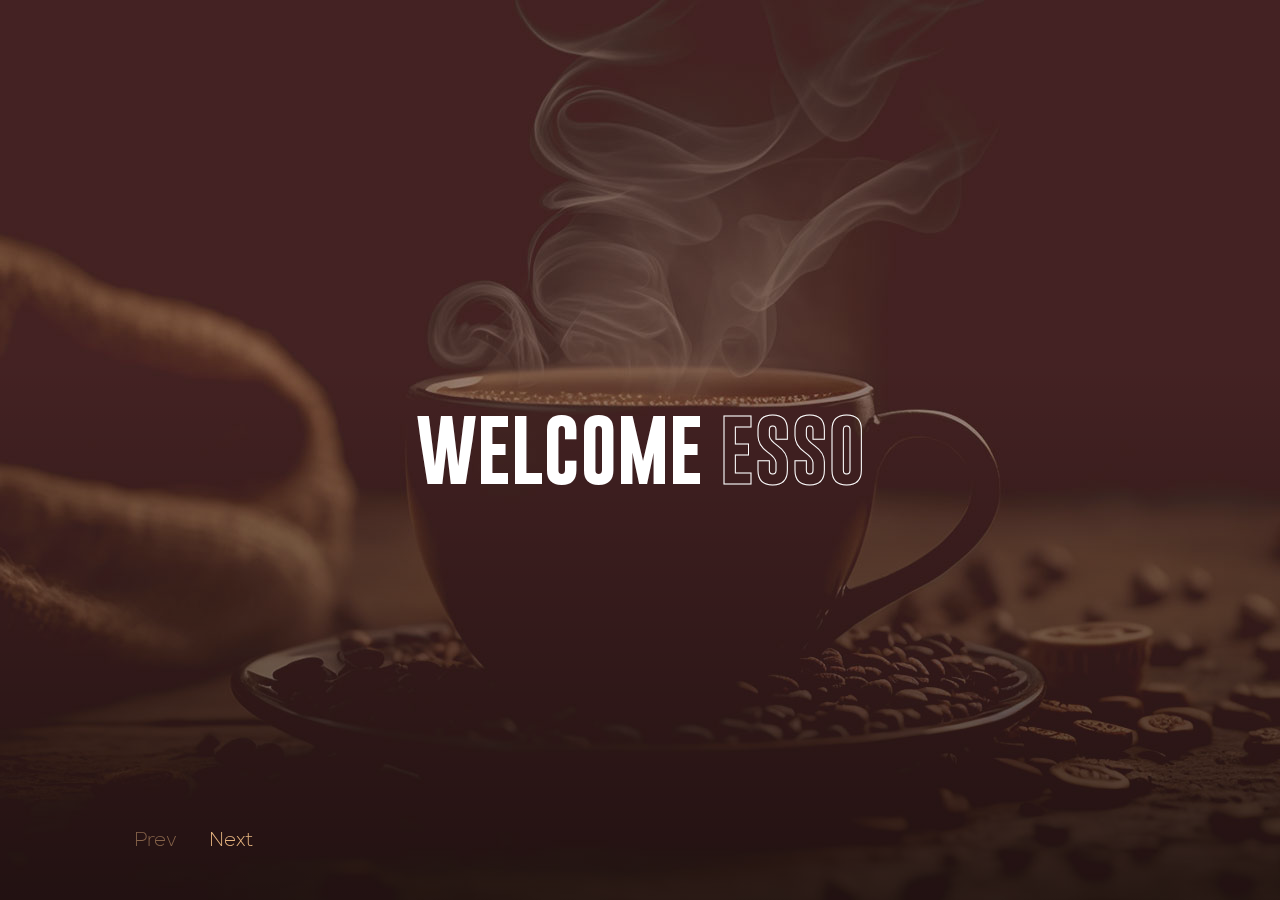
==== commit b14af990: "transition" ====
--- a/index.html
+++ b/index.html
@@ -46,7 +46,7 @@
                             </div>
                           </div>
                           <div class="title hide-ball" data-type="page-transition">
-                            <div>
+                            <div class="title-main">
                               WELCOME <span>ESSO</span>
                             </div>
                             <p class="subtitle">Template comes with fully layered & easily editable.</p>
@@ -61,7 +61,7 @@
                             </div>
                           </div>
                           <div class="title hide-ball" data-type="page-transition">
-                            <div>
+                            <div class="title-main">
                               ESSO <span>COFFEE</span>
                             </div>
                             <p class="subtitle">Template comes with fully layered & easily editable.</p>
@@ -76,7 +76,7 @@
                             </div>
                           </div>
                           <div class="title hide-ball" data-type="page-transition">
-                            <div>
+                            <div class="title-main">
                               SPECIAL <span>COFFEE</span>
                             </div>
                             <p class="subtitle">Template comes with fully layered & easily editable.</p>
--- a/css/showcase.css
+++ b/css/showcase.css
@@ -168,12 +168,24 @@
   font-size:110px;
   line-height:180px;
   color:#000;
+  overflow: hidden;
   -webkit-touch-callout: none; 
   -webkit-user-select: none; 
   -khtml-user-select: none; 
   -moz-user-select: none; 
   -ms-user-select: none; 
   user-select: none; 
+}
+
+.title-main {
+  transform: translateY(220px);
+  opacity: 0;
+  transition: opacity 2s ease-in, transform 1s ease-in;
+}
+
+.swiper-slide-active .title-main {
+  opacity: 1;
+  transform: translateY(0);
 }
 
 .light-content .title {
@@ -273,9 +285,16 @@
 }
 
 .subtitle {
-  transform: none !important;
+  transform: translateY(80px);
   font-family: "NexaExtra", sans-serif;
-  font-size: 28px;
+  font-size: 26px;
+  opacity: 0;
+  transition: opacity 2.5s ease-in, transform 1.5s ease-in;
+}
+
+.swiper-slide-active .subtitle {
+  opacity: 1;
+  transform: translateY(0);
 }
 
 .showcase-subtitles-wrap .swiper-pagination-bullet:first-child .subtitle {
